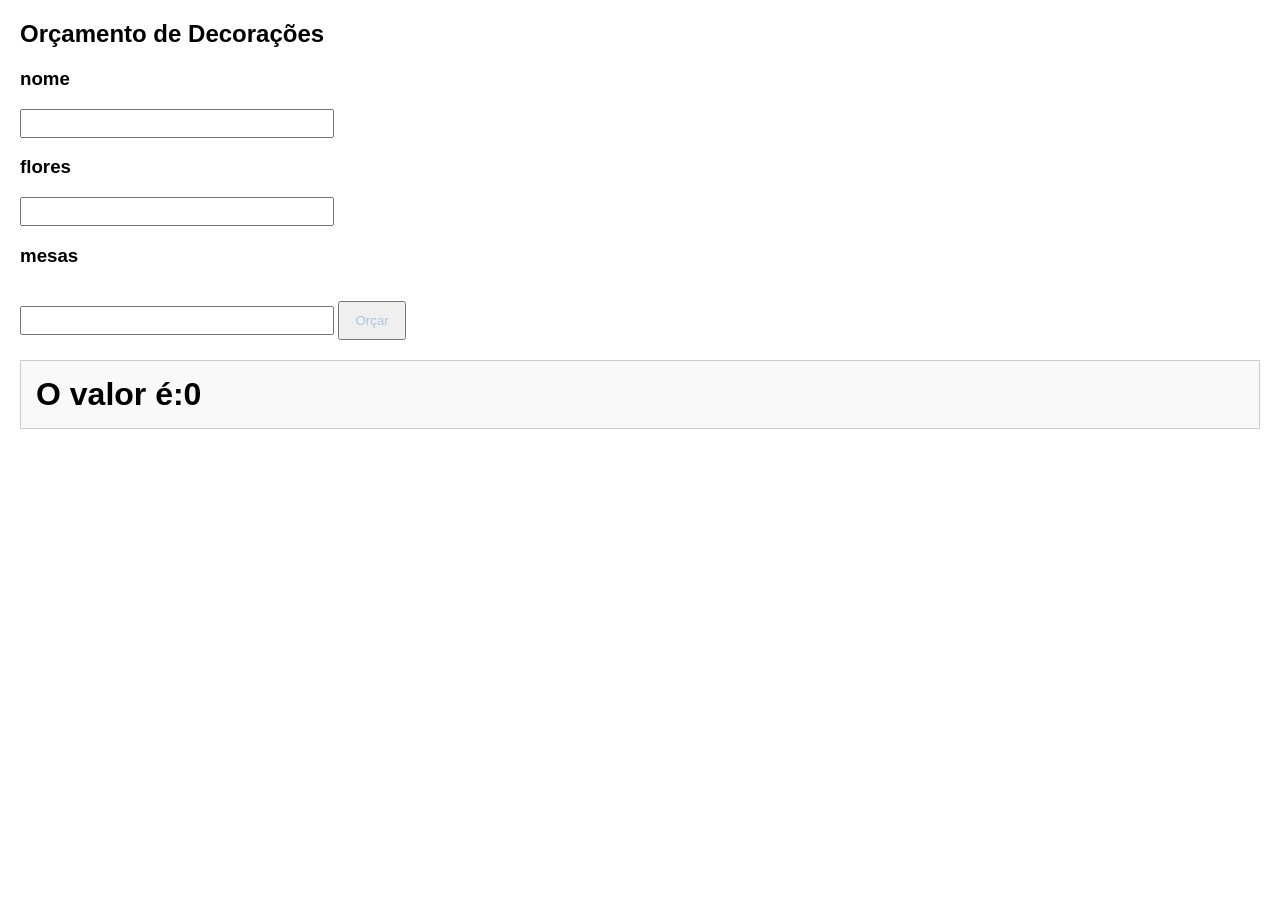
==== projeto java/index.html @ e8d5cacc "projeto_falhado_java" ====
<!DOCTYPE html>
<html lang="pt-BR">
<head>
  <meta charset="UTF-8">
  <title>Orçamento de Decorações</title>
  <link rel="stylesheet" href="./style.css">
</head>
<body>
  <h2>Orçamento de Decorações</h2>
  
  <h3>nome</h3>
  <input id="campo1" type = "text">
  <h3>flores</h3>
  <input id="campo2" type = "text">
  <h3>mesas</h3>
  <input id="campo3" type = "number">
  <button onclick=" multiplicacao">Orçar</button>
  <h1 id="resultado">O valor é:0</h1>


  <script src="./script.js"></script>
</body>
</html>
 <text id="valores" placeholder="Ex: flores R$200, iluminação R$150"></text>
---- projeto java/style.css ----
body {
  font-family: Arial, sans-serif;
  margin: 20px;
}

label {
  display: block;
  margin-top: 10px;
}

input, textarea {
  width: 300px;
  padding: 5px;
}

button {
  margin-top: 15px;
  padding: 10px 15px;
  cursor: pointer;
  color:lightsteelblue;
}

#resultado {
  margin-top: 20px;
  padding: 15px;
  border: 1px solid #ccc;
  background: #f9f9f9;
}
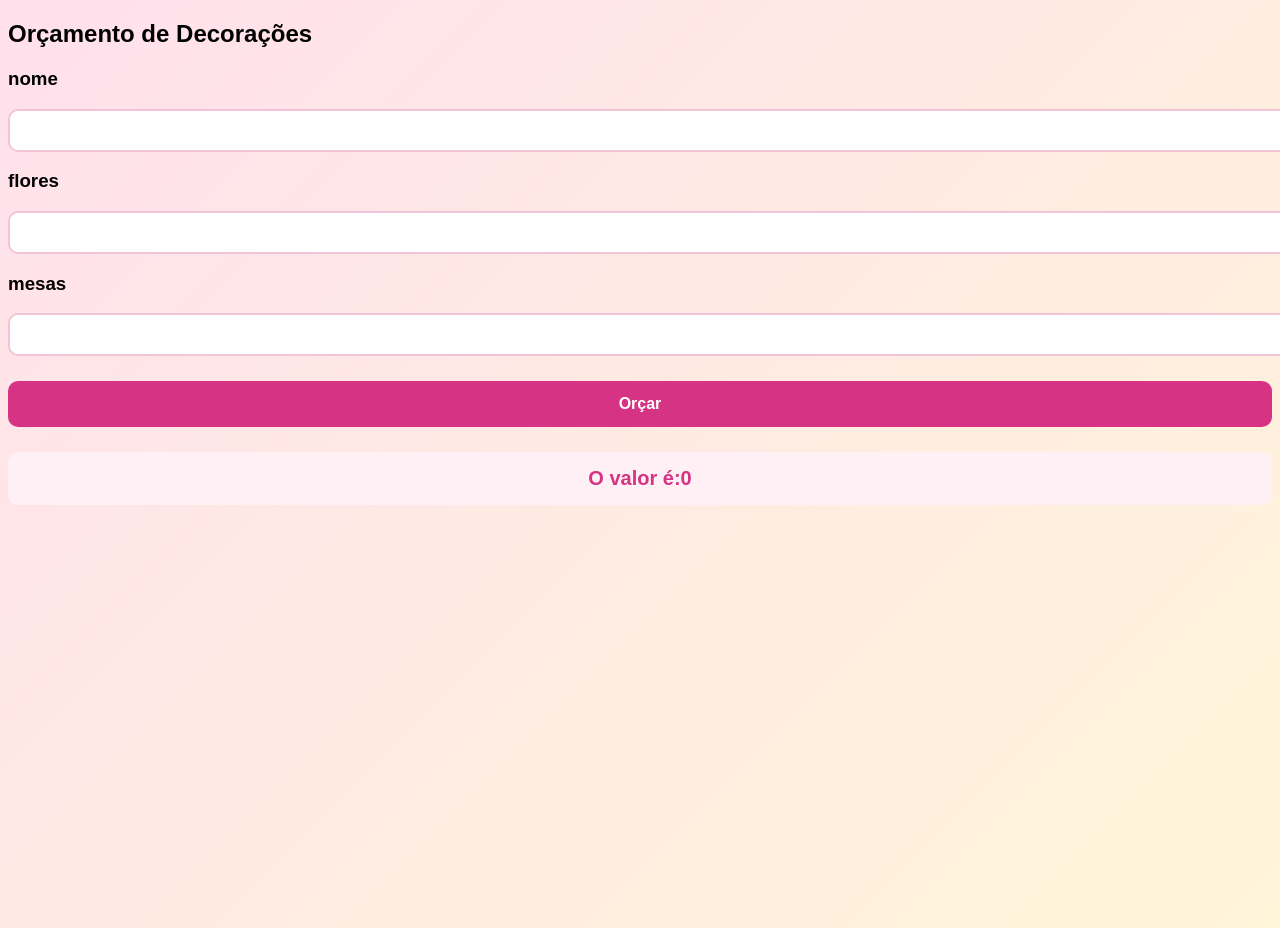
==== commit 4e5fa7c6: "orçamento.decoração" ====
--- a/projeto java/index.html
+++ b/projeto java/index.html
@@ -1,25 +1,26 @@
 <!DOCTYPE html>
 <html lang="pt-BR">
+
 <head>
   <meta charset="UTF-8">
   <title>Orçamento de Decorações</title>
   <link rel="stylesheet" href="./style.css">
 </head>
+
 <body>
   <h2>Orçamento de Decorações</h2>
-  
+
   <h3>nome</h3>
-  <input id="campo1" type = "text">
+  <input id="nome" type="text">
   <h3>flores</h3>
-  <input id="campo2" type = "text">
+  <input id="flor" type="number">
   <h3>mesas</h3>
-  <input id="campo3" type = "number">
-  <button onclick=" multiplicacao">Orçar</button>
+  <input id="mesa" type="number">
+  <button onclick="multiplicacao()">Orçar</button>
   <h1 id="resultado">O valor é:0</h1>
 
-
+<!-- <text id="valores" placeholder="Ex: flores R$200, iluminação R$150"></text> -->
   <script src="./script.js"></script>
 </body>
+
 </html>
- <text id="valores" placeholder="Ex: flores R$200, iluminação R$150"></text>
-    
--- a/projeto java/style.css
+++ b/projeto java/style.css
@@ -1,30 +1,75 @@
+
+
 body {
+  height: 100vh;
+  
+  align-items: center;
   font-family: Arial, sans-serif;
-  margin: 20px;
+  background: linear-gradient(135deg, #ffe0ec, #fff5d9);
+}
+
+.container {
+  background: white;
+  padding: 35px;
+  border-radius: 20px;
+  width: 350px;
+  box-shadow: 0 10px 25px rgba(0,0,0,0.15);
+}
+
+h1 {
+  text-align: center;
+  margin-bottom: 25px;
+  color: #d63384;
 }
 
 label {
   display: block;
-  margin-top: 10px;
+  margin-top: 15px;
+  margin-bottom: 5px;
+  font-weight: bold;
+  color: #444;
 }
 
-input, textarea {
-  width: 300px;
-  padding: 5px;
+input {
+  width: 100%;
+  padding: 12px;
+  border: 2px solid #f3c4d7;
+  border-radius: 10px;
+  outline: none;
+  transition: 0.3s;
+}
+
+input:focus {
+  border-color: #d63384;
+  box-shadow: 0 0 8px rgba(214, 51, 132, 0.3);
 }
 
 button {
-  margin-top: 15px;
-  padding: 10px 15px;
+  width: 100%;
+  margin-top: 25px;
+  padding: 14px;
+  border: none;
+  border-radius: 10px;
+  background: #d63384;
+  color: white;
+  font-size: 16px;
+  font-weight: bold;
   cursor: pointer;
-  color:lightsteelblue;
+  transition: 0.3s;
+}
+
+button:hover {
+  background: #b0256d;
+  transform: scale(1.03);
 }
 
 #resultado {
-  margin-top: 20px;
+  margin-top: 25px;
   padding: 15px;
-  border: 1px solid #ccc;
-  background: #f9f9f9;
-}
-
-    +  border-radius: 10px;
+  background: #fff0f6;
+  text-align: center;
+  font-size: 20px;
+  font-weight: bold;
+  color: #d63384;
+}
